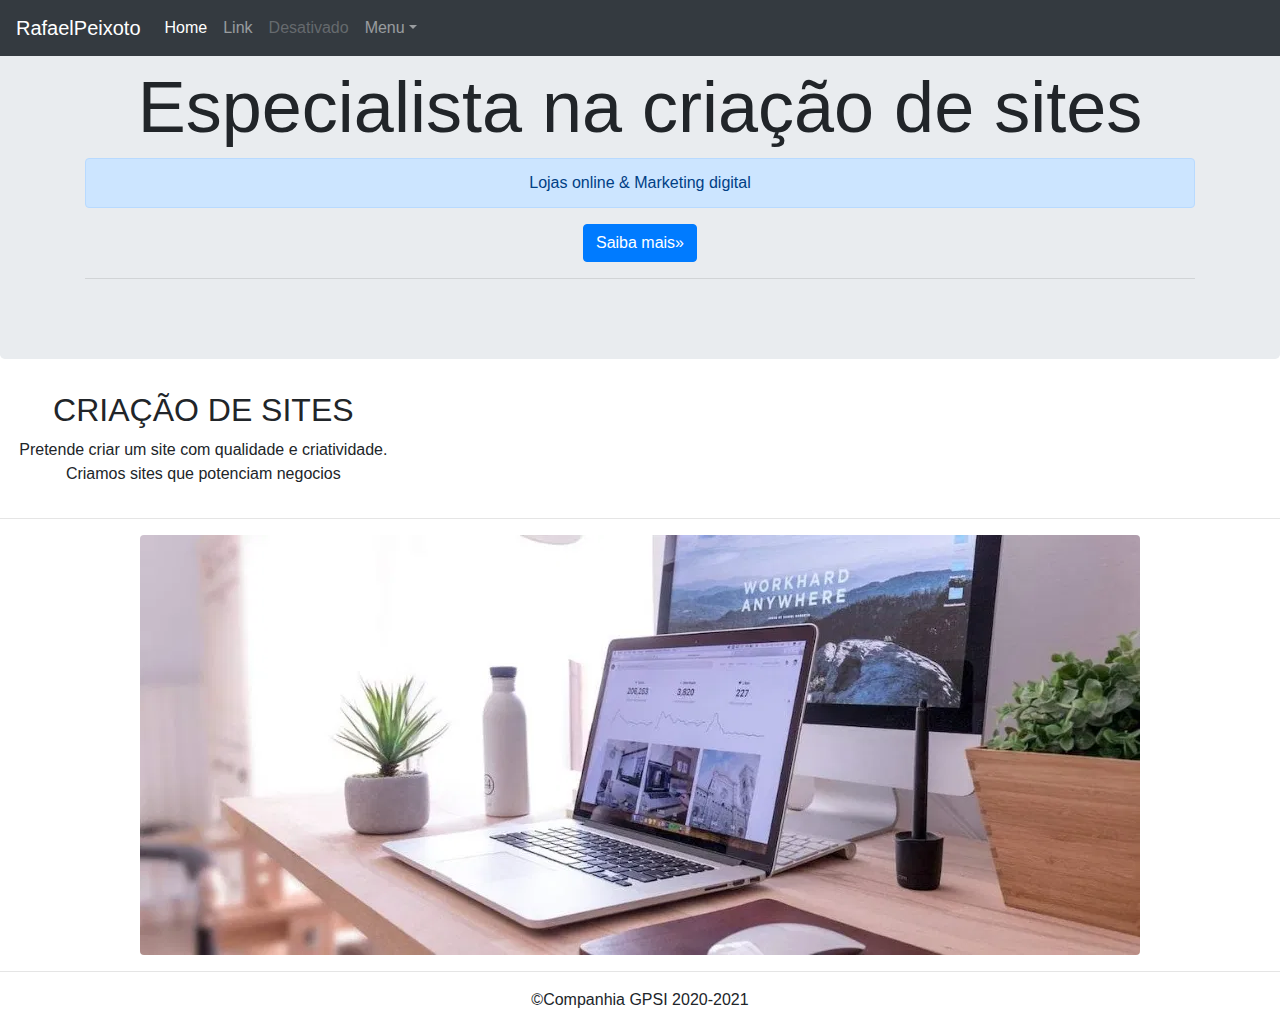
==== criacao.html @ b62743a1 "Update criacao.html, home.html, and 9 more files..." ====
<!DOCTYPE html>
<html>
<head>
	<meta charset="utf-8">
	<meta content="width=device-width, initial-scale=1.0, shrink-to-fit-no" name="viewport">

	<title>Exemplo de Bootsrap</title>

	<link href="css/bootstrap.min.css" rel="stylesheet">
</head>
<body>
    <!--barra de navegação-->
    <nav class="navbar navbar-expand-md navbar-dark fixed-top bg-dark">
    <a class="navbar-brand" href="index.html">RafaelPeixoto</a>
        <button class="navbar-toggler"type="button"data-toogle="collapse" data-target="#navbarsExampleDefault" aria-controls="navbarsExampleDefault"aria-expanded="false" aria-label="Toogle navigation">
        <span class="navbar-tooggler-icon"></span>
        </button>
        
        <div class="collapse navbar-collapse"id="navbarsExampleDefault">
        <ul class="navbar-nav mr-auto">
            <li class="nav-item active">
            <a class="nav-link" href="home.html">Home<span class="sr-only">(atual)</span>
                </a>
            </li>
            <li class="nav-item">
            <a class="nav-link" href="#">Link</a>
            </li>
            <li class="nav-item">
            <a class="nav-link disabled" href="#">Desativado</a>
            </li>
            <li class="nav-item dropdown">
                
            <a class="nav-link dropdown-toggle" href="http://example.com" id="dropdown01" data-toggle="dropdown" aria-haspopup="true" aria-expanded="false">Menu</a>
                <div class="dropdown-menu" aria-labelledby="dropdown01">
                <a class="dropdown-item" href="#">Item</a>
                 <a class="dropdown-item" href="#">Outro item</a>
                <a class="dropdown-item" href="#">Algum outro item</a>
                </div>
            </li>
            </ul>
    
        </div>
    </nav>
    
    <main role="main">
        
    <div class="jumbotron">
        <div class="container">
             <div class="text-center">
        <h1 class="display-3">Especialista na criação de sites</h1>
         <div class="alert alert-primary" role="alert">
 Lojas online & Marketing digital
</div>   
      
            <p><a class="btn btn-primary btn-ig" href="sm.html"role="button">Saiba mais&raquo;</a> </p>
                  <hr>
        </div>
        </div>
        </div>
       
         <div class="text-center">
        <div class="cointaner"></div>
        <div class="row">
        <div class="col-md-4">
            <h2>CRIAÇÃO DE SITES</h2>
            <p>Pretende criar um site com qualidade e criatividade. Criamos sites que potenciam negocios</p>
        
            </div>
            </div>
        </div>
        <hr>
        
 <div class="text-center">
  <img src="home.webp" class="rounded" alt="">
</div>
    
       
        <hr>
        </main>
     <div class="text-center">
        <footer class="container">
        <p>&copy;Companhia GPSI 2020-2021</p>
        </footer>
    </div>
    
    
    <script src="js/jquery-3.5.1.min.js"></script>
<script src="js/bootstrap.js"></script>
    </body>
</html>
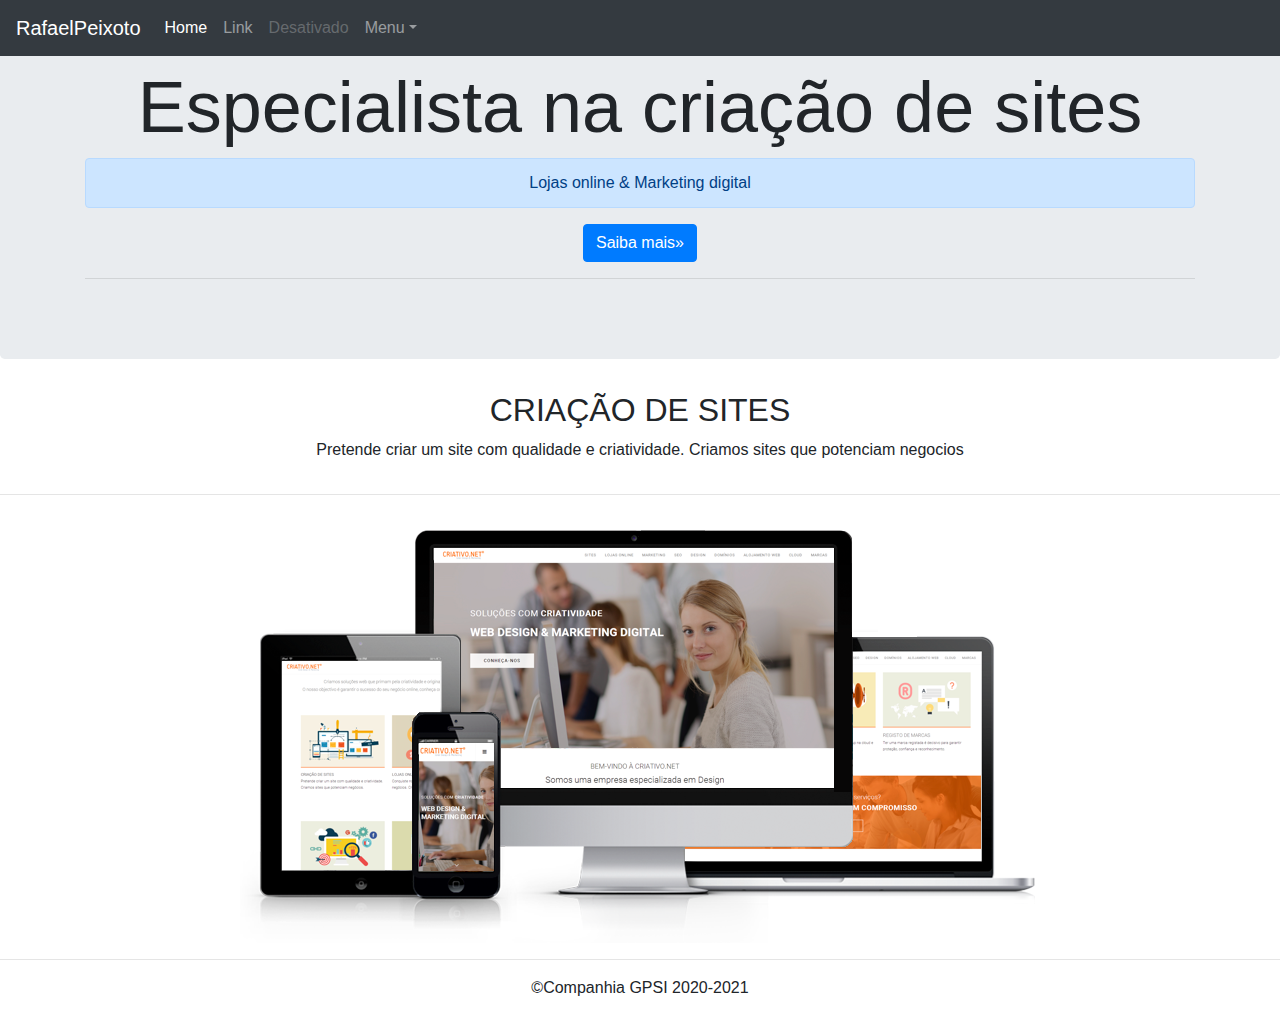
==== commit d21bbb22: "Update bem_vindo.gif, bv.jpg, and 10 more files..." ====
--- a/criacao.html
+++ b/criacao.html
@@ -23,7 +23,7 @@
                 </a>
             </li>
             <li class="nav-item">
-            <a class="nav-link" href="#">Link</a>
+            <a class="nav-link" href="https://www.criativo.net/"target="_blank">Link</a>
             </li>
             <li class="nav-item">
             <a class="nav-link disabled" href="#">Desativado</a>
@@ -32,9 +32,9 @@
                 
             <a class="nav-link dropdown-toggle" href="http://example.com" id="dropdown01" data-toggle="dropdown" aria-haspopup="true" aria-expanded="false">Menu</a>
                 <div class="dropdown-menu" aria-labelledby="dropdown01">
-                <a class="dropdown-item" href="#">Item</a>
-                 <a class="dropdown-item" href="#">Outro item</a>
-                <a class="dropdown-item" href="#">Algum outro item</a>
+                <a class="dropdown-item" href="criacao.html">Criação de sites</a>
+                 <a class="dropdown-item" href="marketing.html">Marketing digital</a>
+                <a class="dropdown-item" href="design.html">Design</a>
                 </div>
             </li>
             </ul>
@@ -59,19 +59,20 @@
         </div>
        
          <div class="text-center">
-        <div class="cointaner"></div>
+        <div class="cointaner">
         <div class="row">
-        <div class="col-md-4">
+        <div class="col-md-12">    
             <h2>CRIAÇÃO DE SITES</h2>
             <p>Pretende criar um site com qualidade e criatividade. Criamos sites que potenciam negocios</p>
-        
+        </div>
             </div>
             </div>
         </div>
         <hr>
         
  <div class="text-center">
-  <img src="home.webp" class="rounded" alt="">
+    
+     <a href="https://www.criativo.net/criacao-de-sites/" target="_blank"><img src="criacao_sites.png" class="rounded" alt=""></a>
 </div>
     
        
